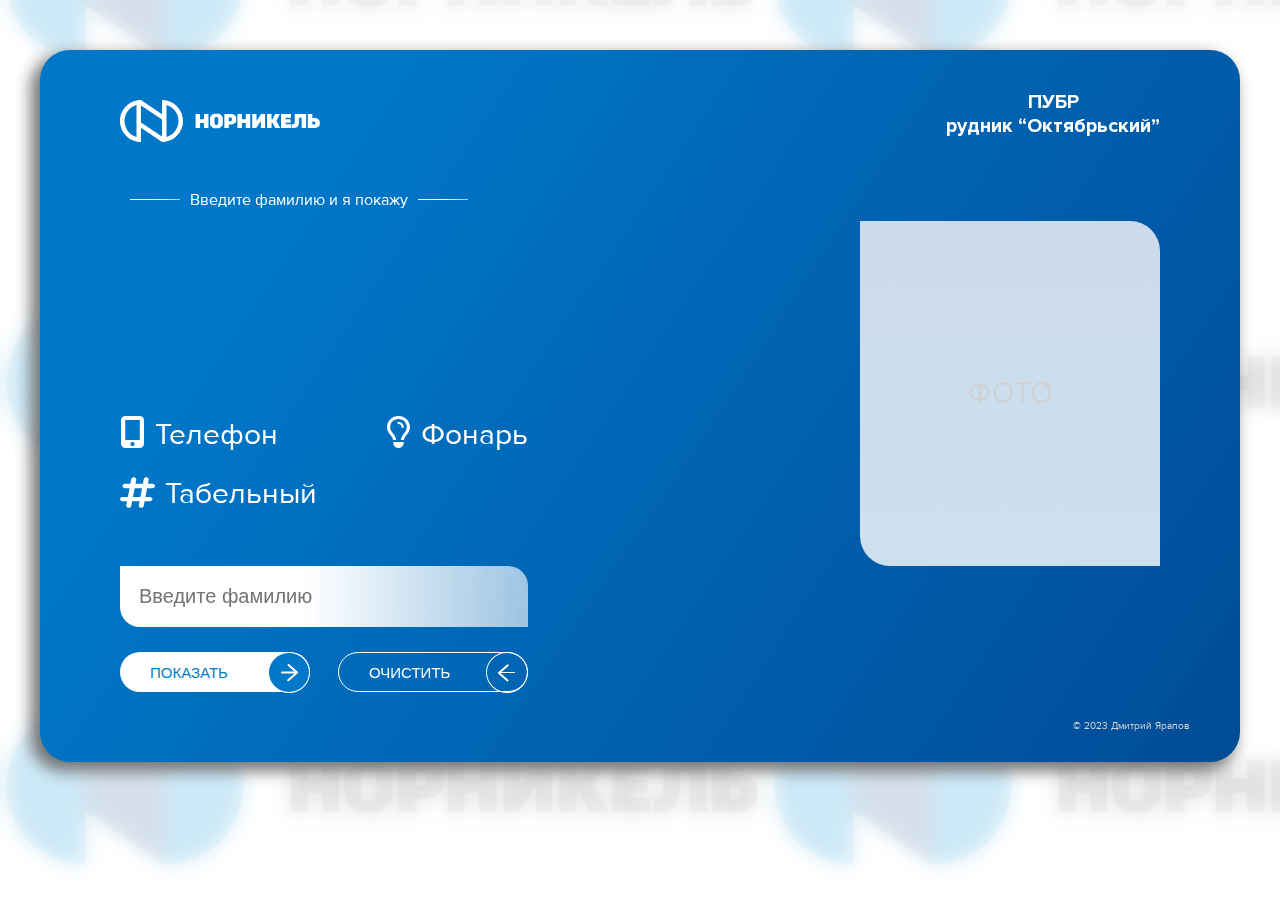
==== index.html @ 8d6dc020 "phonebook" ====
<!DOCTYPE html>
<html lang="en">
<head>
    <meta charset="UTF-8">
    <meta http-equiv="X-UA-Compatible" content="IE=edge">
    <meta name="viewport" content="width=device-width, initial-scale=1.0">
    <title>Cправочник ПУБР р-к "Октябрьский beta"</title>
    <link rel="stylesheet" href="css/phoneStyle.css">
    <link rel="icon" type="image/png" sizes="32x32" href="favicon-32x32.png">
</head>

<body>
    <div class="overlay1"></div> 
    <div class="overlay2"></div>
    <!-- <div class="wrapper"> -->

    <!-- <div class="phone-book_backside">
        Я тащусь
    </div> -->
    <div class="phone-book">
        <div class="phone-book__top">
            <a href="#" class="logo"><img src="img/nnlogo.svg" alt="Норникель" class="logo__img"></a>
            <p class="phone-book__top__text"><span>ПУБР</span><br>рудник “Октябрьский”</p>
        </div>
        <div class="phone-book__main">
            <div class="phone-book__main_left-side">
                <span class="show-field_4 subtitle">Введите фамилию и я покажу</span>
                <div class="phone-book__main_titles">
                    <h1 class="main-title name-field text_field"></h1>
                    <h2 class="main-title name-field text_field"></h2>
                </div>
                <ul class="phone-book__main_list">
                    <!-- phone -->
                    <li class="phone-book__main_list_item d-flex">
                        <span class="phone-book__main_icon">
                            <svg xmlns="http://www.w3.org/2000/svg" width="25" height="32" viewBox="0 0 25 32" fill="none">
                                <path d="M23.9583 4C23.9583 1.79375 22.0898 0 19.7917 0H5.20834C2.91016 0 1.04167 1.79375 1.04167 4V28C1.04167 30.2062 2.91016 32 5.20834 32H19.7917C22.0898 32 23.9583 30.2062 23.9583 28V4ZM10.4167 28C10.4167 27.4696 10.6362 26.9609 11.0269 26.5858C11.4176 26.2107 11.9475 26 12.5 26C13.0525 26 13.5824 26.2107 13.9731 26.5858C14.3638 26.9609 14.5833 27.4696 14.5833 28C14.5833 28.5304 14.3638 29.0391 13.9731 29.4142C13.5824 29.7893 13.0525 30 12.5 30C11.9475 30 11.4176 29.7893 11.0269 29.4142C10.6362 29.0391 10.4167 28.5304 10.4167 28ZM5.20834 4H19.7917V24H5.20834V4Z" fill="white"/>
                            </svg>
                        </span>
                        <a href="#" class="phone-book__main_list_link show-field_1 text_field">Телефон</a>
                    </li>
                    <!-- light -->
                    <li class="phone-book__main_list_item d-flex">
                        <span class="phone-book__main_icon">
                            <svg xmlns="http://www.w3.org/2000/svg" width="25" height="32" viewBox="0 0 25 32" fill="none">
                                <path d="M5.65105 15.5562C4.71355 14.2687 4.16668 12.7 4.16668 11C4.16668 6.58125 7.89714 3 12.5 3C17.1029 3 20.8333 6.58125 20.8333 11C20.8333 12.7 20.2865 14.2687 19.349 15.5562C19.1081 15.8875 18.8216 16.2625 18.5156 16.6625C17.6758 17.7688 16.6732 19.0938 15.9245 20.4C15.2474 21.5875 14.9024 22.825 14.7331 23.9937H17.9037C18.0469 23.2437 18.2878 22.5125 18.6719 21.8375C19.3164 20.7125 20.1172 19.6562 20.918 18.6C21.2565 18.1562 21.5951 17.7125 21.9206 17.2625C23.2031 15.4938 23.9583 13.3313 23.9583 11C23.9583 4.925 18.8281 0 12.5 0C6.17188 0 1.04168 4.925 1.04168 11C1.04168 13.3313 1.79688 15.4937 3.08595 17.2687C3.41147 17.7188 3.75001 18.1625 4.08855 18.6063C4.88933 19.6562 5.69011 20.7125 6.33464 21.8438C6.71876 22.5187 6.95964 23.25 7.10287 24H10.2604C10.0912 22.8312 9.7461 21.5875 9.06902 20.4062C8.32032 19.1 7.31772 17.775 6.47787 16.6688C6.17188 16.2688 5.89194 15.8938 5.65105 15.5625V15.5562ZM12.5 8C14.2253 8 15.625 9.34375 15.625 11C15.625 11.55 16.0938 12 16.6667 12C17.2396 12 17.7083 11.55 17.7083 11C17.7083 8.2375 15.3776 6 12.5 6C11.9271 6 11.4583 6.45 11.4583 7C11.4583 7.55 11.9271 8 12.5 8ZM12.5 32C15.3776 32 17.7083 29.7625 17.7083 27V26H7.29168V27C7.29168 29.7625 9.62241 32 12.5 32Z" fill="white"/>
                            </svg>
                        </span>
                        <p class="phone-book__main_content show-field_2 text_field">Фонарь</p>
                    </li>
                    <!-- # -->
                    <li class="phone-book__main_list_item d-flex">
                        <span class="phone-book__main_icon">
                            <svg xmlns="http://www.w3.org/2000/svg" width="35" height="35" viewBox="0 0 35 35" fill="none">
                                <path d="M14.1641 2.21485C15.5234 2.41309 16.4453 3.54102 16.2188 4.73047L15.4531 8.75H22.8828L23.7812 4.0127C24.0078 2.82325 25.2969 2.01661 26.6562 2.21485C28.0156 2.41309 28.9375 3.54102 28.7109 4.73047L27.9531 8.75H32.5C33.8828 8.75 35 9.72754 35 10.9375C35 12.1475 33.8828 13.125 32.5 13.125H27.1172L25.4531 21.875H30C31.3828 21.875 32.5 22.8525 32.5 24.0625C32.5 25.2725 31.3828 26.25 30 26.25H24.6172L23.7188 30.9873C23.4922 32.1768 22.2031 32.9834 20.8438 32.7852C19.4844 32.5869 18.5625 31.459 18.7891 30.2695L19.5547 26.2568H12.1172L11.2188 30.9941C10.9922 32.1836 9.70312 32.9902 8.34375 32.792C6.98438 32.5938 6.0625 31.4658 6.28906 30.2764L7.04688 26.25H2.5C1.11719 26.25 0 25.2725 0 24.0625C0 22.8525 1.11719 21.875 2.5 21.875H7.88281L9.54688 13.125H5C3.61719 13.125 2.5 12.1475 2.5 10.9375C2.5 9.72754 3.61719 8.75 5 8.75H10.3828L11.2812 4.0127C11.5078 2.82325 12.7969 2.01661 14.1562 2.21485H14.1641ZM14.6172 13.125L12.9531 21.875H20.3828L22.0469 13.125H14.6172Z" fill="white"/>
                            </svg>
                        </span>
                        <p class="phone-book__main_content show-field_3 text_field">Табельный</p>
                    </li>
                </ul>
            </div>
            <!-- photo -->
            <div class="phone-book__main_right-side">
                <div id ="fotoback" class="phone-book__main_photo fotoback1 photo-field"><!-- <p class="no-photo">Фото</p>--></div>
                <span class="info"></span>
            </div>
        </div>
        <div class="phone-book__inputs">
            <input id="search_input" type="search" placeholder="Введите фамилию" class="phone-book__input surname__input">
            <div class="phone-book__btns">
                <button id = "search_btn" type class="phone-book_btn search__btn">Показать <span class="arrow serch_arrow"></span><!--<img src="/img/Group 2.svg" alt="">--></button>
                <button id = "clear__btn" type class="phone-book_btn clear__btn">Очистить <span class="arrow"></span></button>
            </div>
        </div>
        <footer class="phone-book__bottom">
            <span class="copyright">© 2023 Дмитрий Ярапов</span>
        </footer>
    </div>
    <!-- <ul class="worker__list">
        <li class="worker__list_item">Ярапов Дмитрий Сергеевич</li>
        <li class="worker__list_item">Гудиев Тамерлан Эльбрусович</li>
        <li class="worker__list_item">Гасымов Вусаль Фикрет оглы</li>
        <li class="worker__list_item">Сокольских Алексей Сергеевич</li>
        <li class="worker__list_item">Золотухин Владимир Владимирович</li>
    </ul> -->
<!-- </div> -->
    <script src="js/phonebookbase.js"></script>  
    <script src="js/phonescript.js"></script> 
    
</body>
</html>
---- css/phoneStyle.css ----
@font-face {
    font-family: 'Proxima Nova Rg';
    src: url('../css/css/fonts/ProximaNova-Regular.eot');
    src: url('../css/fonts/ProximaNova-Regular.eot?#iefix') format('embedded-opentype'),
        url('../css/fonts/ProximaNova-Regular.woff2') format('woff2'),
        url('../css/fonts/ProximaNova-Regular.woff') format('woff'),
        url('../css/fonts/ProximaNova-Regular.ttf') format('truetype'),
        url('../css/fonts/ProximaNova-Regular.svg#ProximaNova-Regular') format('svg');
    font-weight: 400;
    font-style: normal;
    font-display: swap;
}

@font-face {
    font-family: 'Proxima Nova Bl';
    src: url('../css/fonts/ProximaNova-Bold.eot');
    src: url('../css/fonts/ProximaNova-Bold.eot?#iefix') format('embedded-opentype'),
        url('../css/fonts/ProximaNova-Bold.woff2') format('woff2'),
        url('../css/fonts/ProximaNova-Bold.woff') format('woff'),
        url('../css/fonts/ProximaNova-Bold.ttf') format('truetype'),
        url('../css/fonts/ProximaNova-Bold.svg#ProximaNova-Bold') format('svg');
    font-weight: 700;
    font-style: normal;
    font-display: swap;
}


* {
    box-sizing: border-box;
}

p {
    margin: 0;
}

a {
    font-family: 'Proxima Nova Rg' ;
    font-size: 30px;
    text-decoration: none;
    color:#ffff;
}


.d-flex {
    display: flex;
    
}

body {
    font-family: 'Proxima Nova Rg';
    /* padding-top: 30px; */
    /* padding-bottom: 100px; */
    margin: 0;
    background-size: cover;
    /* background-color:#004c97;
    opacity: 1 ; */
    color:#fff;
    background: url(../img/nikelbg.png) left;
}

.overlay1 {
    position: absolute;
    width: 100%;
    height: 107%;
    display: block;
    /* background-color:#FFF; */
    backdrop-filter:blur(10px);
    opacity: 0.8;
    top: -50px;
    z-index: 20;
}

.overlay2 {
    position: absolute;
    width: 100%;
    height: 107%;
    display: block;
    background-color:#FFF;
    opacity: 0.8;
    top: -50px;
    z-index: 10;
}

h1, h2 {
    font-family: 'Proxima Nova Bl';
    color:#ffff;
    font-size: 55px;
    margin-top: 0;
    margin-bottom: 50px;
}

h1 {
    margin-bottom: 5px;
}

ul, li {
    list-style: none;
    padding: 0;
    box-sizing: border-box;
}

button {
    outline: none; 
}

input {
    outline: none;
}

.phone-book {
    z-index: 100;
    width: 1200px;
    /* height: 690px; */
    background: linear-gradient(123.73deg,#0077c8 20.82%,rgba(0,119,200,0) 99.26%),#004c97; 
    margin: 0 auto;
    padding:50px 80px 20px 80px ;
    box-shadow: -7px 7px 16px 2px #737373;
    border-radius: 30px 30px;
    margin-top: 50px;
    position: relative;
 
}

.phone-book:hover {
   transition: all 0.5s;
 
}

.phone-book__top {
    display: flex;
    justify-content: space-between;
    padding-bottom: 70px;
}

.phone-book__top__text {
    font-family: 'Proxima Nova Bl';
    font-size: 20px;
    color:#ffff;
    text-align: center;
    margin-top: -10px;
}

.subtitle {
    position: absolute;
    top:140px;
    left:150px;
}

.subtitle:before {
    position:absolute;
    content:'';
    width: 50px;
    height: 1px;
    display: block;
    background: linear-gradient(91deg, #FFF 45.27%, rgba(255, 255, 255, 0.00) 187.91%);
    backdrop-filter: blur(5px);
    left:-60px;
    bottom:10px;
}
.subtitle:after {
    position:absolute;
    content:'';
    width: 50px;
    height: 1px;
    display: block;
    background: linear-gradient(91deg, #FFF 45.27%, rgba(255, 255, 255, 0.00) 187.91%);
    backdrop-filter: blur(5px);
    right:-60px;
    bottom:10px;
}

.phone-book__main {
    display: flex;
    justify-content: space-between;
}

.phone-book__main_list {
    display: flex;
    flex-wrap: wrap;
    justify-content: space-between;
    width: 408px;
    height: 120px;
    position: absolute;
    bottom:210px;
}

.phone-book__main_list_item {
    flex-direction: row;
    color: #FFF;
    font-size: 30px;
}

.phone-book__main_icon {
    margin-right: 10px;
}

.phone-book__main_photo {
    display: flex;
    justify-content: space-around;
    align-items:center;
    width: 300px;
    height: 345px;
    border-radius: 0px 30px;
    background: rgba(255, 255, 255, 0.80);
    backdrop-filter: blur(7.5px);
    text-transform: uppercase;
    font-size: 30px;
    color:#CECECE;
}

.fotoback1 {
    background-image:url('../img/BgF.png');
}

.phone-book__action-btns {
    width: 20%;
    margin: 0 auto;
    margin-bottom: 50px;
}

.phone-book__inputs {
    margin-bottom: 10px;
}

.phone-book__input {
    border: none;
    border-radius: 0px 20px;
    background: linear-gradient(91deg, #FFF 45.27%, rgba(255, 255, 255, 0.00) 187.91%);
    backdrop-filter: blur(5px);
    display: flex;
    width: 408px;
    height: 61px;
    padding: 21px 19px;
    font-size: 20px;
    margin-bottom: 25px;
}

.phone-book__input::placeholder {
    color: #737373;
}

.phone-book__btns {
    width: 408px;
    display: flex;
    flex-direction: row;
    justify-content: space-between;
}

.phone-book_btn {
    position: relative;
    width: 190px;
    height: 40px;
    font-size: 15px;
    text-transform: uppercase;
    padding-top: 2px;
    border-radius: 40px;
    outline: none;
    cursor: pointer;
    display:flex;
    align-items: center;
    padding-left: 30px;
}

.search__btn {
    color: #007EC5;
    background: #FFF;
    padding-left: 30px;
    border:none;
}

.clear__btn {
    background:transparent;
    border: 1px solid #ffff;
    color:#ffff;
    position: relative;
}

.arrow {
    position:relative;
    width: 17px;
    height: 0.1rem;
    background-color:#fff;
    right: -48px;
    border-radius:1px;
    z-index: 150;
    rotate: 0deg;
}

.arrow::after {
    position:absolute;
    content:'';
    width: 13px;
    height: 0.1rem;
    background-color:#fff;
    left: -1px;
    rotate: -41deg;
    top:-4px;
    border-radius:1px;
}

.arrow::before {
    position:absolute;
    content:'';
    width: 13px;
    height: 0.1rem;
    background-color:#fff;
    left: -1px;
    rotate: 41deg;
    top:4px;
    border-radius:1px;
}

.clear__btn:hover .arrow {
    background-color:#007EC5;
    rotate: 50deg;
    transition: 0.3s;
}

.clear__btn:hover .arrow::before {
    background-color:#007EC5;
}

.clear__btn:hover .arrow::after {
    background-color:#007EC5;
}

.clear__btn:hover {
    background-color:#fff;
    color: #007EC5;
    transition: background-color .25s linear,border-color .25s linear,color .25s linear;
} 

.clear__btn:hover::after{
    background-color:#fff;
    border-color: #007EC5;
    color: #007EC5;
    transition: background-color .25s linear,border-color .25s linear,color .25s linear;
} 

.clear__btn::after {
    position: absolute;
    content: url('');
    background:transparent;
    border: 1px solid #ffff;
    border-radius: 100%;
    color:#ffff;
    width: 40px;
    height: 39px;
    right: -1px;
    top:-1px;
    justify-content: space-around;
    align-items: center; 
}

.search__btn::after {
    position: absolute;
    content: url('');
    width: 40px;
    height: 39px;
    border: 1px solid #ffff;
    border-radius: 100%;
    background-color:#0077C8;
    right: 0;
    margin-top: -1px;
    display: flex;
    justify-content: space-around;
    align-items:center;
    transition: background-color .23s linear, border-color .23s linear,color .23s linear;
}

.search__btn:hover {
    color:#fff;
    background-color:#004c97;
    transition: background-color .25s linear,border-color .25s linear,color .25s linear;
}

.search__btn:hover .arrow {
    /* background-color:#007EC5; */
    rotate: 120deg;
    transition: 0.3s;
}

.search__btn:hover::after {
    color:#fff;
    background-color:#004c97;
    transition: background-color .24s linear,border-color .24s linear,color .24s linear;
}

.serch_arrow {
    rotate: 180deg;
    right: -53px;
}

.phone-book__bottom {
    position: relative;
    padding: 20px;
}

.copyright {
    font-size: 10px;
    position: absolute;
    right: -30px;
    bottom: 10px;
    color:#D6D6D6;
}


/* .phone-book_backside {
    z-index: 100;
    width: 1200px;
    height: 690px;
    background: linear-gradient(123.73deg,#0077c8 20.82%,rgba(0,119,200,0) 99.26%),#004c97; 
    margin: 0 auto;
    padding:50px 80px 20px 80px ;
    box-shadow: -7px 7px 16px 2px #737373;
    border-radius: 30px 30px;
    margin-top: 50px;
    -webkit-transform: rotateY(180deg);
    transform: rotateY(180deg);
    -webkit-backface-visibility: hidden;
    backface-visibility: hidden;
    position: absolute;
    top: 0;
    right: 0;
    left: 0;
    bottom: 0;
    margin: 0 auto;
    color:#ffff;
} */


/* .wrapper {
    position: relative;
    -webkit-transform-style: preserve-3d;
    transform-style: preserve-3d;
    -webkit-transition: .5s;
    -o-transition: .5s;
    transition: .5s;
    -webkit-perspective: 1000px;
    perspective: 1000px;
    
}

.info {
    width: 50px;
    height: 50px;
    display: block;
    background-color:#000;
    position: absolute;
    z-index: 500000;
}

.info:hover .wrapper {
    -webkit-transform: rotateY(180deg);
    transform: rotateY(180deg)
} */

/* .wrapper:hover  {
    -webkit-transform: rotateY(180deg);
    transform: rotateY(180deg)
} */

/* .phone-book {
    -webkit-backface-visibility: hidden;
    backface-visibility: hidden;
} */
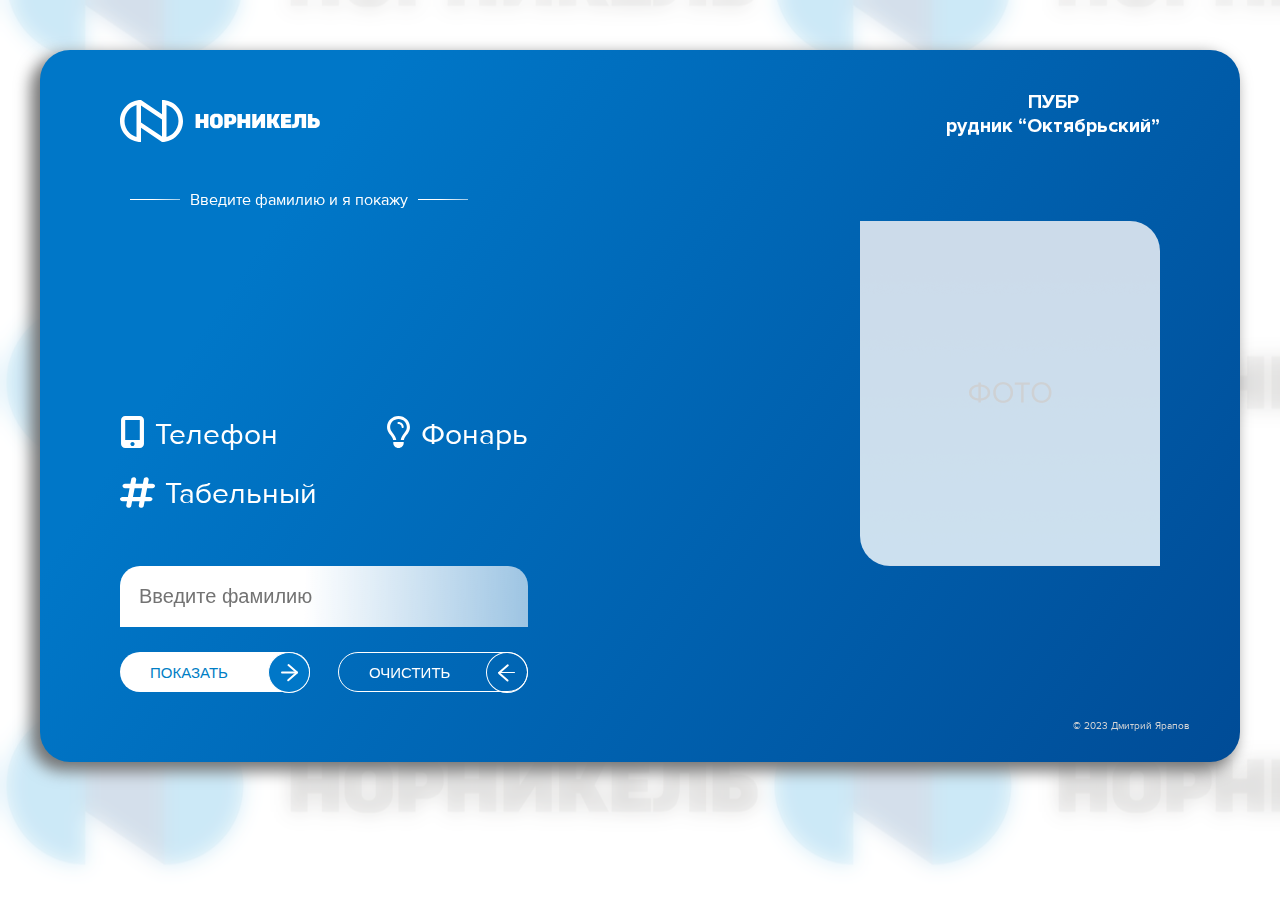
==== commit 12077c6c: "phonebook" ====
--- a/index.html
+++ b/index.html
@@ -17,7 +17,7 @@
     <!-- <div class="phone-book_backside">
         Я тащусь
     </div> -->
-    <div class="phone-book">
+    <div id = "phone-book" class="phone-book">
         <div class="phone-book__top">
             <a href="#" class="logo"><img src="img/nnlogo.svg" alt="Норникель" class="logo__img"></a>
             <p class="phone-book__top__text"><span>ПУБР</span><br>рудник “Октябрьский”</p>
@@ -65,27 +65,28 @@
                 <span class="info"></span>
             </div>
         </div>
-        <div class="phone-book__inputs">
-            <input id="search_input" type="search" placeholder="Введите фамилию" class="phone-book__input surname__input">
-            <div class="phone-book__btns">
-                <button id = "search_btn" type class="phone-book_btn search__btn">Показать <span class="arrow serch_arrow"></span><!--<img src="/img/Group 2.svg" alt="">--></button>
-                <button id = "clear__btn" type class="phone-book_btn clear__btn">Очистить <span class="arrow"></span></button>
+        <div class="search__wrapper">
+            <div class="phone-book__inputs">
+                <input id="search_input" type="search" placeholder="Введите фамилию" class="phone-book__input surname__input">
+                <div class="phone-book__btns">
+                    <button id = "search_btn" type class="phone-book_btn search__btn">Показать <span class="arrow serch_arrow"></span><!--<img src="/img/Group 2.svg" alt="">--></button>
+                    <button id = "clear__btn" type class="phone-book_btn clear__btn">Очистить <span class="arrow"></span></button>
+                </div>
+            </div>
+            <div class="search__result">
+                <!-- <ul>
+                    <li>Ярапов</li>
+                    <li>Яковлев</li>
+                    <li></li>
+                    <li></li>
+                </ul> -->
             </div>
         </div>
         <footer class="phone-book__bottom">
             <span class="copyright">© 2023 Дмитрий Ярапов</span>
         </footer>
     </div>
-    <!-- <ul class="worker__list">
-        <li class="worker__list_item">Ярапов Дмитрий Сергеевич</li>
-        <li class="worker__list_item">Гудиев Тамерлан Эльбрусович</li>
-        <li class="worker__list_item">Гасымов Вусаль Фикрет оглы</li>
-        <li class="worker__list_item">Сокольских Алексей Сергеевич</li>
-        <li class="worker__list_item">Золотухин Владимир Владимирович</li>
-    </ul> -->
-<!-- </div> -->
+    <script src="js/phonescript.js"></script> 
     <script src="js/phonebookbase.js"></script>  
-    <script src="js/phonescript.js"></script> 
-    
 </body>
 </html>--- a/css/phoneStyle.css
+++ b/css/phoneStyle.css
@@ -224,7 +224,7 @@
 
 .phone-book__input {
     border: none;
-    border-radius: 0px 20px;
+    border-radius: 20px 20px 0 0;
     background: linear-gradient(91deg, #FFF 45.27%, rgba(255, 255, 255, 0.00) 187.91%);
     backdrop-filter: blur(5px);
     display: flex;
@@ -402,6 +402,42 @@
     right: -30px;
     bottom: 10px;
     color:#D6D6D6;
+}
+.search__wrapper {
+    position: relative;
+    
+}
+
+.search__result {
+    position: absolute;
+    z-index: 100500;
+    width: 408px;
+    background: #fff;
+    color:#000;
+    top:62px;
+    border-radius: 0 0 10px 10px;
+    max-height: 200px;
+    overflow-y: scroll;
+
+}
+
+/* .search__result ul {
+    
+     
+} */
+
+.search__result ul li{
+    list-style: none;
+    cursor: pointer;
+    padding: 10px 20px;
+    margin: 5px 0;
+    font-size: 20px;
+    border-radius:5px;
+    transition:all 0.3s;
+}
+
+.search__result ul li:hover{
+    background-color:#007ec570;
 }
 
 
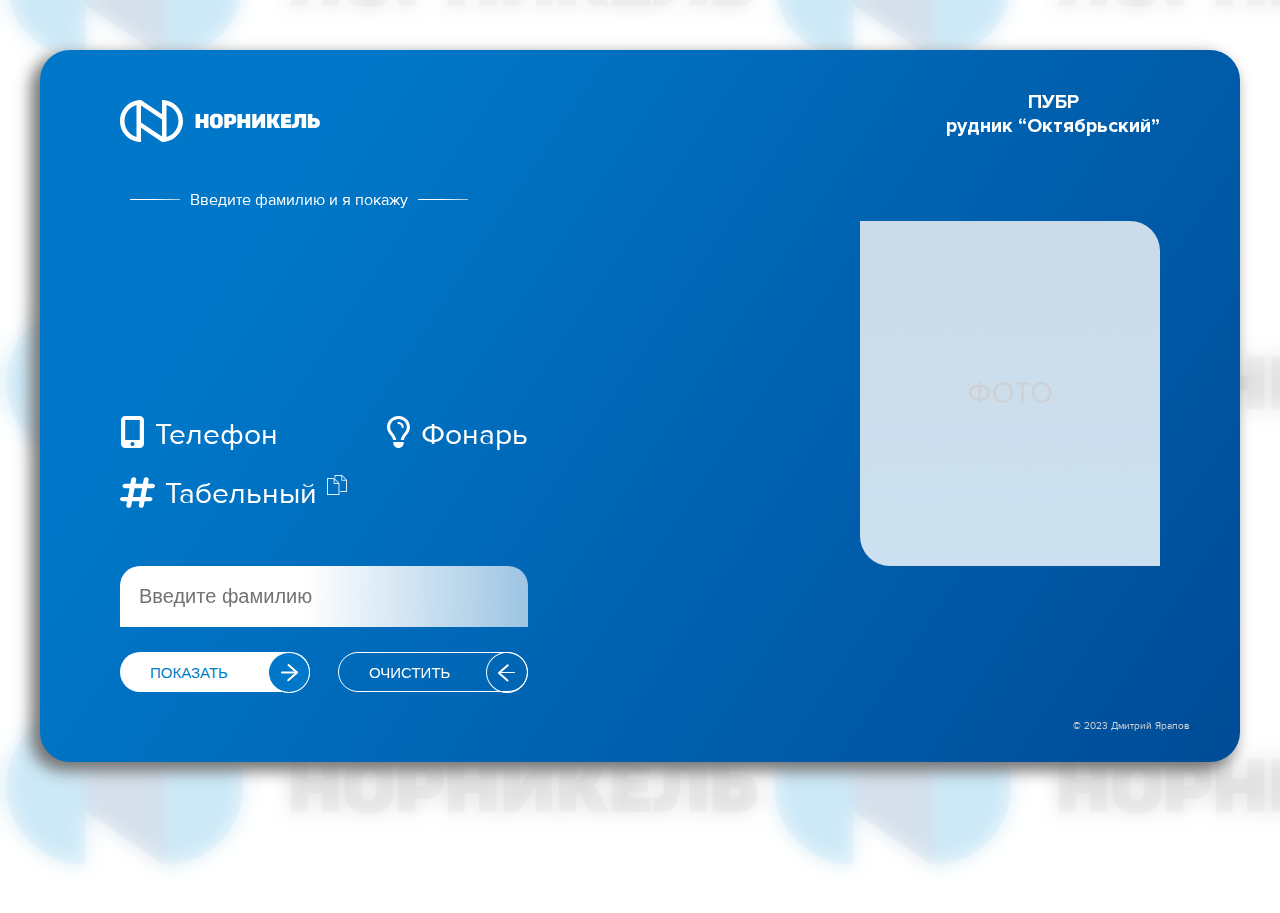
==== commit f3e6ce9b: "Id copy add" ====
--- a/index.html
+++ b/index.html
@@ -55,7 +55,10 @@
                                 <path d="M14.1641 2.21485C15.5234 2.41309 16.4453 3.54102 16.2188 4.73047L15.4531 8.75H22.8828L23.7812 4.0127C24.0078 2.82325 25.2969 2.01661 26.6562 2.21485C28.0156 2.41309 28.9375 3.54102 28.7109 4.73047L27.9531 8.75H32.5C33.8828 8.75 35 9.72754 35 10.9375C35 12.1475 33.8828 13.125 32.5 13.125H27.1172L25.4531 21.875H30C31.3828 21.875 32.5 22.8525 32.5 24.0625C32.5 25.2725 31.3828 26.25 30 26.25H24.6172L23.7188 30.9873C23.4922 32.1768 22.2031 32.9834 20.8438 32.7852C19.4844 32.5869 18.5625 31.459 18.7891 30.2695L19.5547 26.2568H12.1172L11.2188 30.9941C10.9922 32.1836 9.70312 32.9902 8.34375 32.792C6.98438 32.5938 6.0625 31.4658 6.28906 30.2764L7.04688 26.25H2.5C1.11719 26.25 0 25.2725 0 24.0625C0 22.8525 1.11719 21.875 2.5 21.875H7.88281L9.54688 13.125H5C3.61719 13.125 2.5 12.1475 2.5 10.9375C2.5 9.72754 3.61719 8.75 5 8.75H10.3828L11.2812 4.0127C11.5078 2.82325 12.7969 2.01661 14.1562 2.21485H14.1641ZM14.6172 13.125L12.9531 21.875H20.3828L22.0469 13.125H14.6172Z" fill="white"/>
                             </svg>
                         </span>
-                        <p class="phone-book__main_content show-field_3 text_field">Табельный</p>
+                        <div id="id__wrapper" class="id__wrapper">
+                            <p id="id-text" class="phone-book__main_content show-field_3 text_field copy-text">Табельный</p>
+                            <!-- <button class="copy-btn copy-text"><img src="/img/copy.png" alt="#"></i></button> -->
+                        </div>
                     </li>
                 </ul>
             </div>
@@ -74,19 +77,14 @@
                 </div>
             </div>
             <div class="search__result">
-                <!-- <ul>
-                    <li>Ярапов</li>
-                    <li>Яковлев</li>
-                    <li></li>
-                    <li></li>
-                </ul> -->
+               
             </div>
         </div>
         <footer class="phone-book__bottom">
             <span class="copyright">© 2023 Дмитрий Ярапов</span>
         </footer>
     </div>
+    <script src="js/phonebookbase.js"></script>  
     <script src="js/phonescript.js"></script> 
-    <script src="js/phonebookbase.js"></script>  
 </body>
 </html>--- a/css/phoneStyle.css
+++ b/css/phoneStyle.css
@@ -91,6 +91,7 @@
 
 h1 {
     margin-bottom: 5px;
+    max-width: 600px;
 }
 
 ul, li {
@@ -118,7 +119,11 @@
     border-radius: 30px 30px;
     margin-top: 50px;
     position: relative;
- 
+
+}
+
+.resultBoxHide {
+    display: none;
 }
 
 .phone-book:hover {
@@ -192,6 +197,43 @@
 
 .phone-book__main_icon {
     margin-right: 10px;
+}
+
+.copy-text {
+    position: relative;
+}
+
+.copy-text::after  {
+    position: absolute;
+    content: '';
+    width: 40px;
+    height: 40px;
+    background: url(/img/copy.png) no-repeat;
+    background-size: 20px;
+    right: -50px;
+    margin-top: 0px;
+    transition: all 0.3s;
+}
+
+.copy-text1::after  {
+    position: absolute;
+    content: '';
+    width: 40px;
+    height: 40px;
+    background: url(/img/copy.png) no-repeat;
+    background-size: 20px;
+    right: -50px;
+    margin-top: 10px;
+    transition: all 0.3s;
+}
+
+
+
+.copy-text::after img  {
+   
+    width: 10px;
+    height: 10px;
+
 }
 
 .phone-book__main_photo {
@@ -440,6 +482,29 @@
     background-color:#007ec570;
 }
 
+.id__wrapper {
+    display: flex;
+    cursor: pointer;
+}
+
+.copy-btn {
+    width: 40px;
+    height: 40px;
+    /* padding: 10px 10px 10px; */
+    background: transparent;
+    margin-left: 10px;
+    /* margin-top: 2px; */
+    color:#FFF;
+    border:none;
+    cursor: pointer;
+    display: flex;
+    align-items: center;
+}
+
+.copy-btn img {
+    width: 25px;
+    height: 25px;
+}
 
 /* .phone-book_backside {
     z-index: 100;
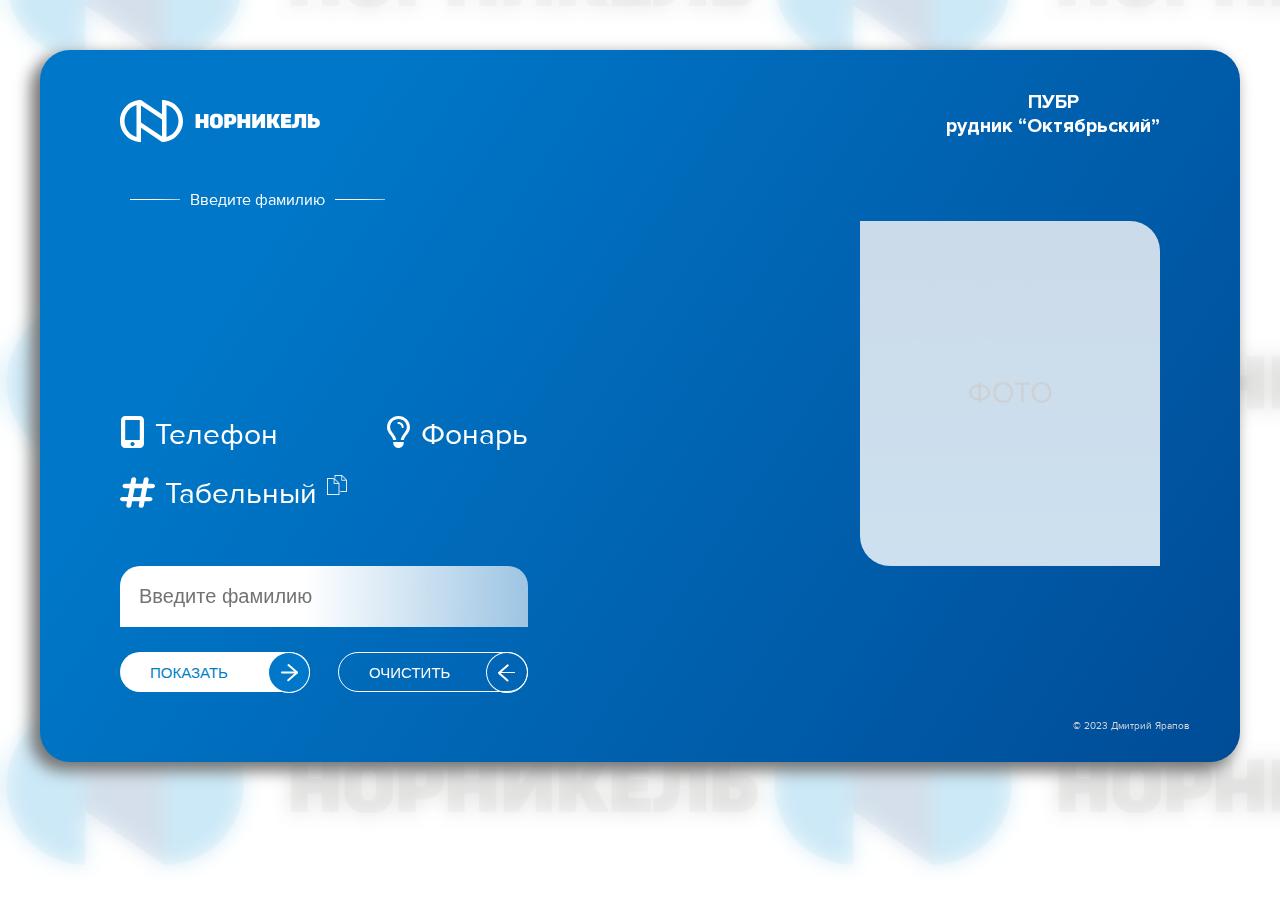
==== commit 312e5b78: "something add" ====
--- a/index.html
+++ b/index.html
@@ -9,7 +9,7 @@
     <link rel="icon" type="image/png" sizes="32x32" href="favicon-32x32.png">
 </head>
 
-<body>
+<body id="body">
     <div class="overlay1"></div> 
     <div class="overlay2"></div>
     <!-- <div class="wrapper"> -->
@@ -24,7 +24,7 @@
         </div>
         <div class="phone-book__main">
             <div class="phone-book__main_left-side">
-                <span class="show-field_4 subtitle">Введите фамилию и я покажу</span>
+                <span class="show-field_4 subtitle text_field">Введите фамилию</span>
                 <div class="phone-book__main_titles">
                     <h1 class="main-title name-field text_field"></h1>
                     <h2 class="main-title name-field text_field"></h2>
--- a/css/phoneStyle.css
+++ b/css/phoneStyle.css
@@ -56,6 +56,7 @@
     opacity: 1 ; */
     color:#fff;
     background: url(../img/nikelbg.png) left;
+    overflow: hidden;
 }
 
 .overlay1 {
@@ -208,7 +209,7 @@
     content: '';
     width: 40px;
     height: 40px;
-    background: url(/img/copy.png) no-repeat;
+    background: url(../img/copy.png) no-repeat;
     background-size: 20px;
     right: -50px;
     margin-top: 0px;
@@ -220,20 +221,11 @@
     content: '';
     width: 40px;
     height: 40px;
-    background: url(/img/copy.png) no-repeat;
+    background: url(../img/copy.png) no-repeat;
     background-size: 20px;
     right: -50px;
     margin-top: 10px;
     transition: all 0.3s;
-}
-
-
-
-.copy-text::after img  {
-   
-    width: 10px;
-    height: 10px;
-
 }
 
 .phone-book__main_photo {
